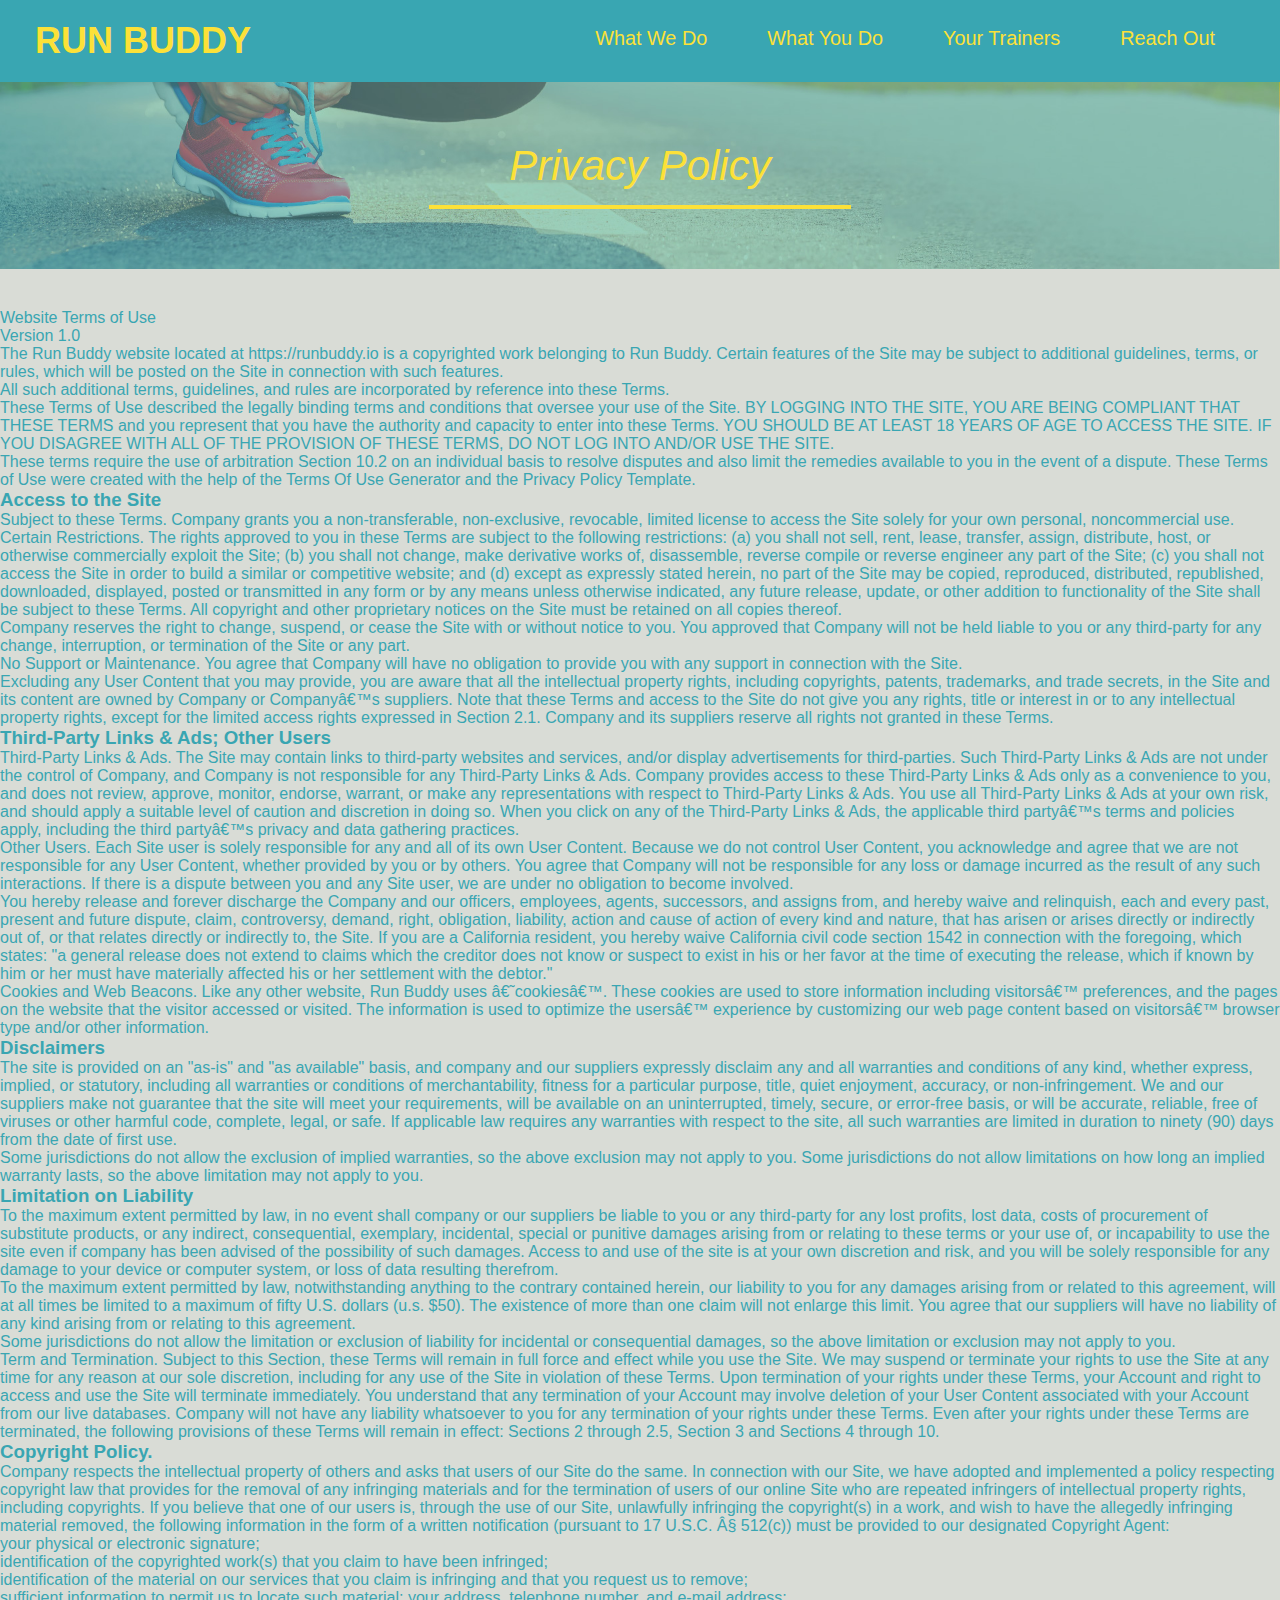
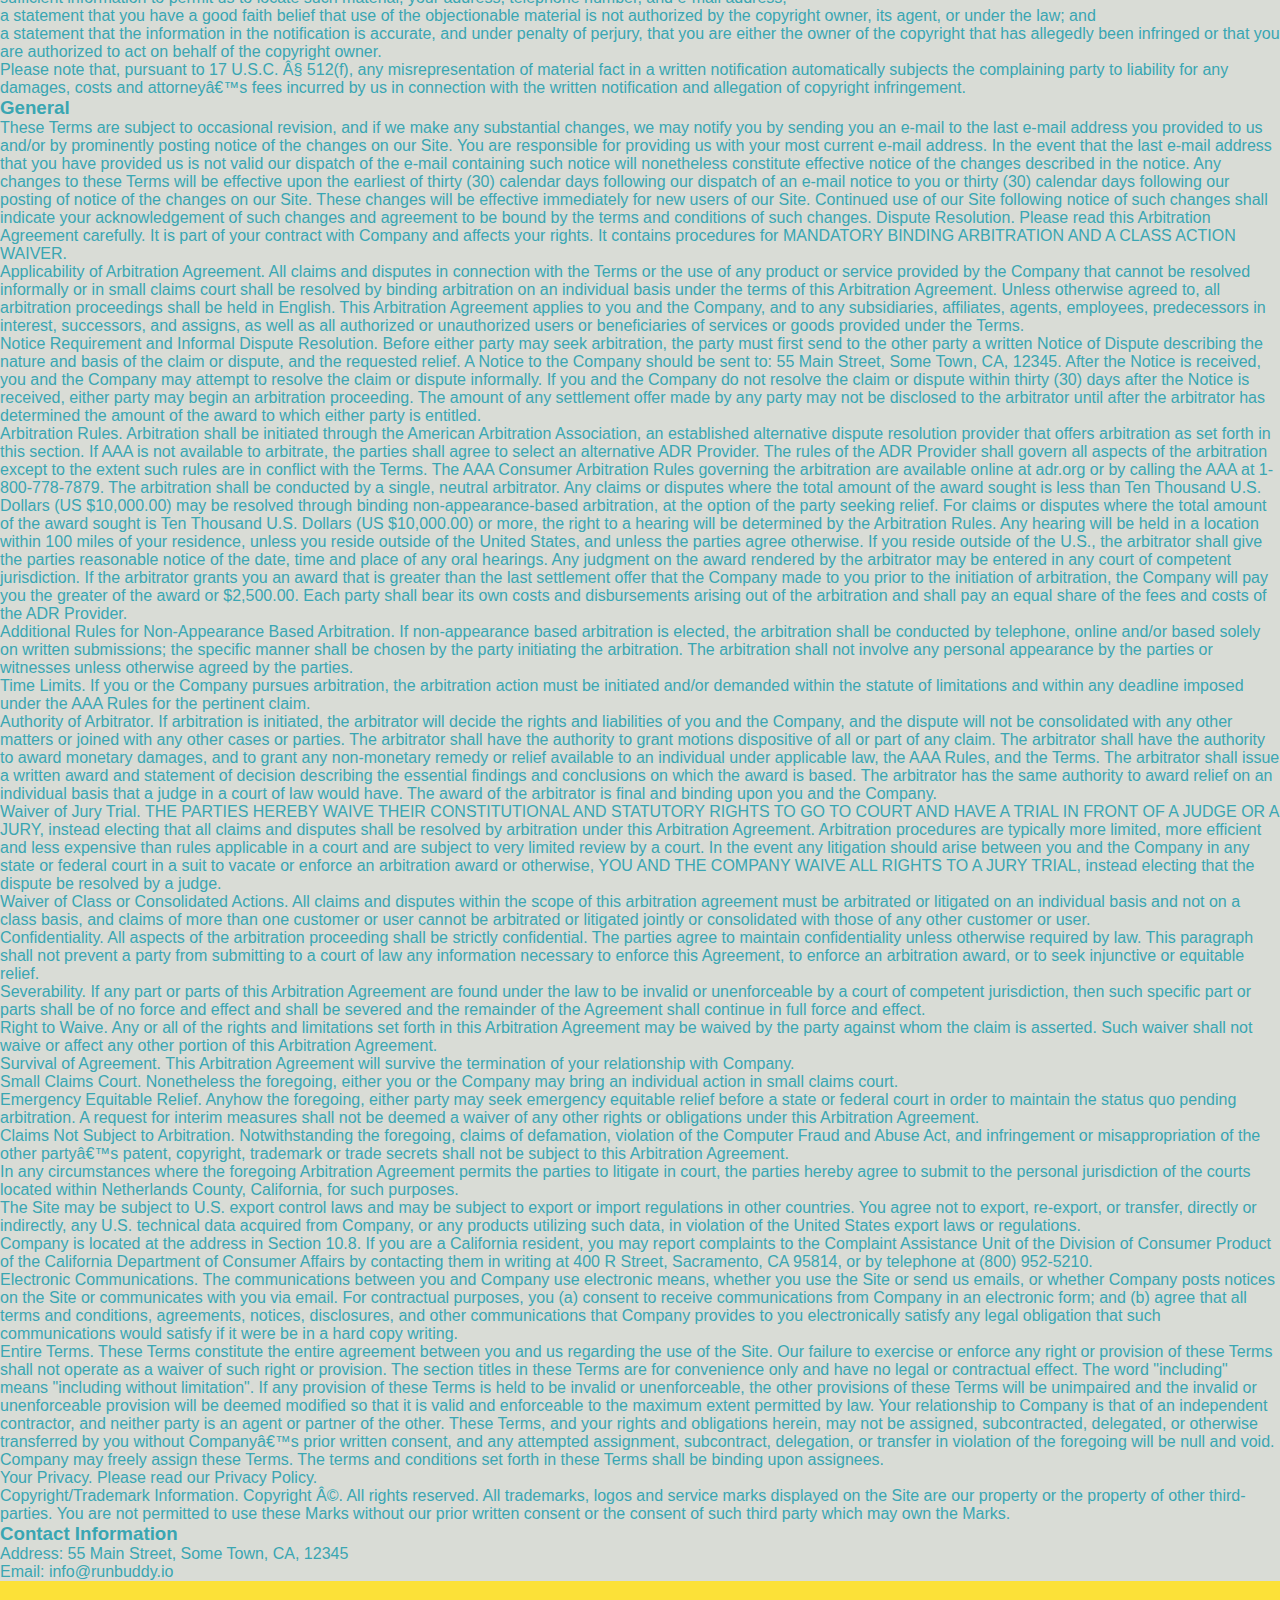
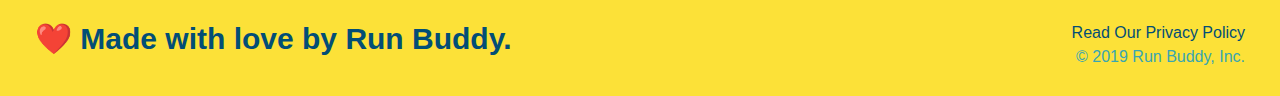
==== private-policy.html @ 28ab87fa "readme.md" ====
<!DOCTYPE html>
<html lang="en">
  <head>
    <meta charset="UTF-8" />
    <link rel="stylesheet" href="./assets/css/style.css" />
    <title>Privacy Policy - Run Buddy</title>
  </head>
  <body>
    <header>
        <h1>
            
          <a href="/">
            RUN BUDDY
          </a>
        </h1>
        <nav>
          <!-- Unordered list element -->
          <ul>
            <!-- List item element-->
            <li>
              <!-- Anchor element -->
              <a href="./index.html#what-we-do">What We Do</a>
            </li>
            <li>
              <a href="./index.html#what-you-do">What You Do</a>
            </li>
            <li>
              <a href="./index.html#your-trainers">Your Trainers</a>
            </li>
            <li>
              <a href="./index.html#reach-out">Reach Out</a>
                </li>
          </ul>
        </nav>
      </header>   
      <section class="hero">
        <h2 class="page-title">
          Privacy Policy
        </h2>
      </section> 
      <article>
        <p>
            Website Terms of Use
          </p>
    
          <p>
            Version 1.0
          </p>
    
          <p>
            The Run Buddy website located at https://runbuddy.io is a copyrighted work belonging to Run Buddy. Certain
            features of the Site may be subject to additional guidelines, terms, or rules, which will be posted on the Site
            in connection with such features.
          </p>
    
          <p>
            All such additional terms, guidelines, and rules are incorporated by reference into these Terms.
          </p>
    
          <p>
            These Terms of Use described the legally binding terms and conditions that oversee your use of the Site. BY
            LOGGING INTO THE SITE, YOU ARE BEING COMPLIANT THAT THESE TERMS and you represent that you have the authority
            and capacity to enter into these Terms. YOU SHOULD BE AT LEAST 18 YEARS OF AGE TO ACCESS THE SITE. IF YOU
            DISAGREE WITH ALL OF THE PROVISION OF THESE TERMS, DO NOT LOG INTO AND/OR USE THE SITE.
          </p>
    
          <p>
            These terms require the use of arbitration Section 10.2 on an individual basis to resolve disputes and also
            limit the remedies available to you in the event of a dispute. These Terms of Use were created with the help of
            the Terms Of Use Generator and the Privacy Policy Template.
          </p>
    
          <h3>
            Access to the Site
          </h3>
    
          <p>
            Subject to these Terms. Company grants you a non-transferable, non-exclusive, revocable, limited license to
            access the Site solely for your own personal, noncommercial use.
          </p>
    
          <p>
            Certain Restrictions. The rights approved to you in these Terms are subject to the following restrictions: (a)
            you shall not sell, rent, lease, transfer, assign, distribute, host, or otherwise commercially exploit the Site;
            (b) you shall not change, make derivative works of, disassemble, reverse compile or reverse engineer any part of
            the Site; (c) you shall not access the Site in order to build a similar or competitive website; and (d) except
            as expressly stated herein, no part of the Site may be copied, reproduced, distributed, republished, downloaded,
            displayed, posted or transmitted in any form or by any means unless otherwise indicated, any future release,
            update, or other addition to functionality of the Site shall be subject to these Terms. All copyright and other
            proprietary notices on the Site must be retained on all copies thereof.
          </p>
    
          <p>
            Company reserves the right to change, suspend, or cease the Site with or without notice to you. You approved
            that Company will not be held liable to you or any third-party for any change, interruption, or termination of
            the Site or any part.
          </p>
    
          <p>
            No Support or Maintenance. You agree that Company will have no obligation to provide you with any support in
            connection with the Site.
          </p>
    
          <p>
            Excluding any User Content that you may provide, you are aware that all the intellectual property rights,
            including copyrights, patents, trademarks, and trade secrets, in the Site and its content are owned by Company
            or Companyâ€™s suppliers. Note that these Terms and access to the Site do not give you any rights, title or
            interest in or to any intellectual property rights, except for the limited access rights expressed in Section
            2.1. Company and its suppliers reserve all rights not granted in these Terms.
          </p>
    
          <h3>
            Third-Party Links & Ads; Other Users
          </h3>
    
          <p>
            Third-Party Links & Ads. The Site may contain links to third-party websites and services, and/or display
            advertisements for third-parties. Such Third-Party Links & Ads are not under the control of Company, and Company
            is not responsible for any Third-Party Links & Ads. Company provides access to these Third-Party Links & Ads
            only as a convenience to you, and does not review, approve, monitor, endorse, warrant, or make any
            representations with respect to Third-Party Links & Ads. You use all Third-Party Links & Ads at your own risk,
            and should apply a suitable level of caution and discretion in doing so. When you click on any of the
            Third-Party Links & Ads, the applicable third partyâ€™s terms and policies apply, including the third partyâ€™s
            privacy and data gathering practices.
          </p>
    
          <p>
            Other Users. Each Site user is solely responsible for any and all of its own User Content. Because we do not
            control User Content, you acknowledge and agree that we are not responsible for any User Content, whether
            provided by you or by others. You agree that Company will not be responsible for any loss or damage incurred as
            the result of any such interactions. If there is a dispute between you and any Site user, we are under no
            obligation to become involved.
          </p>
    
          <p>
            You hereby release and forever discharge the Company and our officers, employees, agents, successors, and
            assigns from, and hereby waive and relinquish, each and every past, present and future dispute, claim,
            controversy, demand, right, obligation, liability, action and cause of action of every kind and nature, that has
            arisen or arises directly or indirectly out of, or that relates directly or indirectly to, the Site. If you are
            a California resident, you hereby waive California civil code section 1542 in connection with the foregoing,
            which states: "a general release does not extend to claims which the creditor does not know or suspect to exist
            in his or her favor at the time of executing the release, which if known by him or her must have materially
            affected his or her settlement with the debtor."
          </p>
    
          <p>
            Cookies and Web Beacons. Like any other website, Run Buddy uses â€˜cookiesâ€™. These cookies are used to store
            information including visitorsâ€™ preferences, and the pages on the website that the visitor accessed or visited.
            The information is used to optimize the usersâ€™ experience by customizing our web page content based on visitorsâ€™
            browser type and/or other information.
          </p>
    
          <h3>
            Disclaimers
          </h3>
    
          <p>
            The site is provided on an "as-is" and "as available" basis, and company and our suppliers expressly disclaim
            any and all warranties and conditions of any kind, whether express, implied, or statutory, including all
            warranties or conditions of merchantability, fitness for a particular purpose, title, quiet enjoyment, accuracy,
            or non-infringement. We and our suppliers make not guarantee that the site will meet your requirements, will be
            available on an uninterrupted, timely, secure, or error-free basis, or will be accurate, reliable, free of
            viruses or other harmful code, complete, legal, or safe. If applicable law requires any warranties with respect
            to the site, all such warranties are limited in duration to ninety (90) days from the date of first use.
          </p>
    
          <p>
            Some jurisdictions do not allow the exclusion of implied warranties, so the above exclusion may not apply to
            you. Some jurisdictions do not allow limitations on how long an implied warranty lasts, so the above limitation
            may not apply to you.
          </p>
    
          <h3>
            Limitation on Liability
          </h3>
    
          <p>
            To the maximum extent permitted by law, in no event shall company or our suppliers be liable to you or any
            third-party for any lost profits, lost data, costs of procurement of substitute products, or any indirect,
            consequential, exemplary, incidental, special or punitive damages arising from or relating to these terms or
            your use of, or incapability to use the site even if company has been advised of the possibility of such
            damages. Access to and use of the site is at your own discretion and risk, and you will be solely responsible
            for any damage to your device or computer system, or loss of data resulting therefrom.
          </p>
    
          <p>
            To the maximum extent permitted by law, notwithstanding anything to the contrary contained herein, our liability
            to you for any damages arising from or related to this agreement, will at all times be limited to a maximum of
            fifty U.S. dollars (u.s. $50). The existence of more than one claim will not enlarge this limit. You agree that
            our suppliers will have no liability of any kind arising from or relating to this agreement.
          </p>
    
          <p>
            Some jurisdictions do not allow the limitation or exclusion of liability for incidental or consequential
            damages, so the above limitation or exclusion may not apply to you.
          </p>
    
          <p>
            Term and Termination. Subject to this Section, these Terms will remain in full force and effect while you use
            the Site. We may suspend or terminate your rights to use the Site at any time for any reason at our sole
            discretion, including for any use of the Site in violation of these Terms. Upon termination of your rights under
            these Terms, your Account and right to access and use the Site will terminate immediately. You understand that
            any termination of your Account may involve deletion of your User Content associated with your Account from our
            live databases. Company will not have any liability whatsoever to you for any termination of your rights under
            these Terms. Even after your rights under these Terms are terminated, the following provisions of these Terms
            will remain in effect: Sections 2 through 2.5, Section 3 and Sections 4 through 10.
          </p>
    
          <h3>
            Copyright Policy.
          </h3>
    
          <p>
            Company respects the intellectual property of others and asks that users of our Site do the same. In connection
            with our Site, we have adopted and implemented a policy respecting copyright law that provides for the removal
            of any infringing materials and for the termination of users of our online Site who are repeated infringers of
            intellectual property rights, including copyrights. If you believe that one of our users is, through the use of
            our Site, unlawfully infringing the copyright(s) in a work, and wish to have the allegedly infringing material
            removed, the following information in the form of a written notification (pursuant to 17 U.S.C. Â§ 512(c)) must
            be provided to our designated Copyright Agent:
          </p>
    
          <ul>
            <li>
              your physical or electronic signature;
            </li>
            <li>
              identification of the copyrighted work(s) that you claim to have been infringed;
            </li>
            <li>
              identification of the material on our services that you claim is infringing and that you request us to remove;
            </li>
            <li>
              sufficient information to permit us to locate such material; your address, telephone number, and e-mail
              address;
            </li>
            <li>
              a statement that you have a good faith belief that use of the objectionable material is not authorized by the
              copyright owner, its agent, or under the law; and
            </li>
            <li>
              a statement that the information in the notification is accurate, and under penalty of perjury, that you are
              either the owner of the copyright that has allegedly been infringed or that you are authorized to act on
              behalf of the copyright owner.
            </li>
          </ul>
    
          <p>
            Please note that, pursuant to 17 U.S.C. Â§ 512(f), any misrepresentation of material fact in a written
            notification automatically subjects the complaining party to liability for any damages, costs and attorneyâ€™s
            fees incurred by us in connection with the written notification and allegation of copyright infringement.
          </p>
    
          <h3>
            General
          </h3>
    
          <p>
            These Terms are subject to occasional revision, and if we make any substantial changes, we may notify you by
            sending you an e-mail to the last e-mail address you provided to us and/or by prominently posting notice of the
            changes on our Site. You are responsible for providing us with your most current e-mail address. In the event
            that the last e-mail address that you have provided us is not valid our dispatch of the e-mail containing such
            notice will nonetheless constitute effective notice of the changes described in the notice. Any changes to these
            Terms will be effective upon the earliest of thirty (30) calendar days following our dispatch of an e-mail
            notice to you or thirty (30) calendar days following our posting of notice of the changes on our Site. These
            changes will be effective immediately for new users of our Site. Continued use of our Site following notice of
            such changes shall indicate your acknowledgement of such changes and agreement to be bound by the terms and
            conditions of such changes. Dispute Resolution. Please read this Arbitration Agreement carefully. It is part of
            your contract with Company and affects your rights. It contains procedures for MANDATORY BINDING ARBITRATION AND
            A CLASS ACTION WAIVER.
          </p>
    
          <p>
            Applicability of Arbitration Agreement. All claims and disputes in connection with the Terms or the use of any
            product or service provided by the Company that cannot be resolved informally or in small claims court shall be
            resolved by binding arbitration on an individual basis under the terms of this Arbitration Agreement. Unless
            otherwise agreed to, all arbitration proceedings shall be held in English. This Arbitration Agreement applies to
            you and the Company, and to any subsidiaries, affiliates, agents, employees, predecessors in interest,
            successors, and assigns, as well as all authorized or unauthorized users or beneficiaries of services or goods
            provided under the Terms.
          </p>
    
          <p>
            Notice Requirement and Informal Dispute Resolution. Before either party may seek arbitration, the party must
            first send to the other party a written Notice of Dispute describing the nature and basis of the claim or
            dispute, and the requested relief. A Notice to the Company should be sent to: 55 Main Street, Some Town, CA,
            12345. After the Notice is received, you and the Company may attempt to resolve the claim or dispute informally.
            If you and the Company do not resolve the claim or dispute within thirty (30) days after the Notice is received,
            either party may begin an arbitration proceeding. The amount of any settlement offer made by any party may not
            be disclosed to the arbitrator until after the arbitrator has determined the amount of the award to which either
            party is entitled.
          </p>
    
          <p>
            Arbitration Rules. Arbitration shall be initiated through the American Arbitration Association, an established
            alternative dispute resolution provider that offers arbitration as set forth in this section. If AAA is not
            available to arbitrate, the parties shall agree to select an alternative ADR Provider. The rules of the ADR
            Provider shall govern all aspects of the arbitration except to the extent such rules are in conflict with the
            Terms. The AAA Consumer Arbitration Rules governing the arbitration are available online at adr.org or by
            calling the AAA at 1-800-778-7879. The arbitration shall be conducted by a single, neutral arbitrator. Any
            claims or disputes where the total amount of the award sought is less than Ten Thousand U.S. Dollars (US
            $10,000.00) may be resolved through binding non-appearance-based arbitration, at the option of the party seeking
            relief. For claims or disputes where the total amount of the award sought is Ten Thousand U.S. Dollars (US
            $10,000.00) or more, the right to a hearing will be determined by the Arbitration Rules. Any hearing will be
            held in a location within 100 miles of your residence, unless you reside outside of the United States, and
            unless the parties agree otherwise. If you reside outside of the U.S., the arbitrator shall give the parties
            reasonable notice of the date, time and place of any oral hearings. Any judgment on the award rendered by the
            arbitrator may be entered in any court of competent jurisdiction. If the arbitrator grants you an award that is
            greater than the last settlement offer that the Company made to you prior to the initiation of arbitration, the
            Company will pay you the greater of the award or $2,500.00. Each party shall bear its own costs and
            disbursements arising out of the arbitration and shall pay an equal share of the fees and costs of the ADR
            Provider.
          </p>
    
          <p>
            Additional Rules for Non-Appearance Based Arbitration. If non-appearance based arbitration is elected, the
            arbitration shall be conducted by telephone, online and/or based solely on written submissions; the specific
            manner shall be chosen by the party initiating the arbitration. The arbitration shall not involve any personal
            appearance by the parties or witnesses unless otherwise agreed by the parties.
          </p>
    
          <p>
            Time Limits. If you or the Company pursues arbitration, the arbitration action must be initiated and/or demanded
            within the statute of limitations and within any deadline imposed under the AAA Rules for the pertinent claim.
          </p>
    
          <p>
            Authority of Arbitrator. If arbitration is initiated, the arbitrator will decide the rights and liabilities of
            you and the Company, and the dispute will not be consolidated with any other matters or joined with any other
            cases or parties. The arbitrator shall have the authority to grant motions dispositive of all or part of any
            claim. The arbitrator shall have the authority to award monetary damages, and to grant any non-monetary remedy
            or relief available to an individual under applicable law, the AAA Rules, and the Terms. The arbitrator shall
            issue a written award and statement of decision describing the essential findings and conclusions on which the
            award is based. The arbitrator has the same authority to award relief on an individual basis that a judge in a
            court of law would have. The award of the arbitrator is final and binding upon you and the Company.
          </p>
    
          <p>
            Waiver of Jury Trial. THE PARTIES HEREBY WAIVE THEIR CONSTITUTIONAL AND STATUTORY RIGHTS TO GO TO COURT AND HAVE
            A TRIAL IN FRONT OF A JUDGE OR A JURY, instead electing that all claims and disputes shall be resolved by
            arbitration under this Arbitration Agreement. Arbitration procedures are typically more limited, more efficient
            and less expensive than rules applicable in a court and are subject to very limited review by a court. In the
            event any litigation should arise between you and the Company in any state or federal court in a suit to vacate
            or enforce an arbitration award or otherwise, YOU AND THE COMPANY WAIVE ALL RIGHTS TO A JURY TRIAL, instead
            electing that the dispute be resolved by a judge.
          </p>
    
          <p>
            Waiver of Class or Consolidated Actions. All claims and disputes within the scope of this arbitration agreement
            must be arbitrated or litigated on an individual basis and not on a class basis, and claims of more than one
            customer or user cannot be arbitrated or litigated jointly or consolidated with those of any other customer or
            user.
          </p>
    
          <p>
            Confidentiality. All aspects of the arbitration proceeding shall be strictly confidential. The parties agree to
            maintain confidentiality unless otherwise required by law. This paragraph shall not prevent a party from
            submitting to a court of law any information necessary to enforce this Agreement, to enforce an arbitration
            award, or to seek injunctive or equitable relief.
          </p>
    
          <p>
            Severability. If any part or parts of this Arbitration Agreement are found under the law to be invalid or
            unenforceable by a court of competent jurisdiction, then such specific part or parts shall be of no force and
            effect and shall be severed and the remainder of the Agreement shall continue in full force and effect.
          </p>
    
          <p>
            Right to Waive. Any or all of the rights and limitations set forth in this Arbitration Agreement may be waived
            by the party against whom the claim is asserted. Such waiver shall not waive or affect any other portion of this
            Arbitration Agreement.
          </p>
    
          <p>
            Survival of Agreement. This Arbitration Agreement will survive the termination of your relationship with
            Company.
          </p>
    
          <p>
            Small Claims Court. Nonetheless the foregoing, either you or the Company may bring an individual action in small
            claims court.
          </p>
    
          <p>
            Emergency Equitable Relief. Anyhow the foregoing, either party may seek emergency equitable relief before a
            state or federal court in order to maintain the status quo pending arbitration. A request for interim measures
            shall not be deemed a waiver of any other rights or obligations under this Arbitration Agreement.
          </p>
    
          <p>
            Claims Not Subject to Arbitration. Notwithstanding the foregoing, claims of defamation, violation of the
            Computer Fraud and Abuse Act, and infringement or misappropriation of the other partyâ€™s patent, copyright,
            trademark or trade secrets shall not be subject to this Arbitration Agreement.
          </p>
    
          <p>
            In any circumstances where the foregoing Arbitration Agreement permits the parties to litigate in court, the
            parties hereby agree to submit to the personal jurisdiction of the courts located within Netherlands County,
            California, for such purposes.
          </p>
    
          <p>
            The Site may be subject to U.S. export control laws and may be subject to export or import regulations in other
            countries. You agree not to export, re-export, or transfer, directly or indirectly, any U.S. technical data
            acquired from Company, or any products utilizing such data, in violation of the United States export laws or
            regulations.
          </p>
    
          <p>
            Company is located at the address in Section 10.8. If you are a California resident, you may report complaints
            to the Complaint Assistance Unit of the Division of Consumer Product of the California Department of Consumer
            Affairs by contacting them in writing at 400 R Street, Sacramento, CA 95814, or by telephone at (800) 952-5210.
          </p>
    
          <p>
            Electronic Communications. The communications between you and Company use electronic means, whether you use the
            Site or send us emails, or whether Company posts notices on the Site or communicates with you via email. For
            contractual purposes, you (a) consent to receive communications from Company in an electronic form; and (b)
            agree that all terms and conditions, agreements, notices, disclosures, and other communications that Company
            provides to you electronically satisfy any legal obligation that such communications would satisfy if it were be
            in a hard copy writing.
          </p>
    
          <p>
            Entire Terms. These Terms constitute the entire agreement between you and us regarding the use of the Site. Our
            failure to exercise or enforce any right or provision of these Terms shall not operate as a waiver of such right
            or provision. The section titles in these Terms are for convenience only and have no legal or contractual
            effect. The word "including" means "including without limitation". If any provision of these Terms is held to be
            invalid or unenforceable, the other provisions of these Terms will be unimpaired and the invalid or
            unenforceable provision will be deemed modified so that it is valid and enforceable to the maximum extent
            permitted by law. Your relationship to Company is that of an independent contractor, and neither party is an
            agent or partner of the other. These Terms, and your rights and obligations herein, may not be assigned,
            subcontracted, delegated, or otherwise transferred by you without Companyâ€™s prior written consent, and any
            attempted assignment, subcontract, delegation, or transfer in violation of the foregoing will be null and void.
            Company may freely assign these Terms. The terms and conditions set forth in these Terms shall be binding upon
            assignees.
          </p>
    
          <p>
            Your Privacy. Please read our Privacy Policy.
          </p>
    
          <p>
            Copyright/Trademark Information. Copyright Â©. All rights reserved. All trademarks, logos and service marks
            displayed on the Site are our property or the property of other third-parties. You are not permitted to use
            these Marks without our prior written consent or the consent of such third party which may own the Marks.
          </p>
    
          <h3>
            Contact Information
          </h3>
    
          <p>
            Address: 55 Main Street, Some Town, CA, 12345
          </p>
    
          <p>
            Email: info@runbuddy.io
          </p>
      </article>
        
        <!-- footer -->
    <footer>
    <h2>❤️ Made with love by Run Buddy.</h2>
    <div>
      <a href="./privacy-policy.html">Read Our Privacy Policy</a><br />
      &copy; 2019 Run Buddy, Inc.
    </div>
  </footer>
 
  </body>
</html>
---- assets/css/style.css ----
* {
  margin: 0;
  padding: 0;
  box-sizing: border-box;
}

body {
  /* more on this crazy alphanumerical value in a minute! */
  color: #39a6b2;
  font-family: Helvetica, Arial, sans-serif;
}

/* apply styles to <header> */
header {
  display: flex;
  padding: 20px 35px;
  background-color: #39a6b2;
  justify-content: space-between;
  flex-wrap: wrap;
}

header h1 {
  font-weight: bold;
  font-size: 36px;
  color: #fce138;
  margin: 0;
}
header a {
  text-decoration: none;
  color: #fce138;
}

header nav {
  margin: 7px 0;
}
header nav ul {
  display: flex;
  flex-wrap: wrap;
  justify-content: space-between;
  align-items: center;
  list-style: none;
}

header nav ul li a {
  margin: 0 30px;
  font-weight: lighter;
  font-size: 1.55vw;
}

footer {
  background: #fce138;
  width: 100%;
  padding: 40px 35px;
}

footer h2 {
  display: inline;
  color: #024e76;
  font-size: 30px;
  margin: 0;
}

footer div {
  float: right;
  line-height: 1.5;
  text-align: right;
}

footer a {
  color: #024e76;
}

section {
  padding: 60px;
}

/* Hero Style Start */
.hero {
  background-image: url('../images/hero-bg.jpeg');
  height: 600px;
  background-size: cover;
  background-position: center;
  position: relative;
}
/* Hero Style End */

.hero-form {
  border: 3px solid #024e76;
  background-color: #fce138;
  padding: 20px;
  width: 500px;
  color: #024e76;
  position: absolute;
  bottom: 120px;
  right: 140px;
}

.hero-form h3 {
  font-size: 24px;
  margin: 0;
}
.hero-form p {
  margin: 5px 0 15px 0;
}

.form-input {
  border: 1px solid #024e76;
  display: block;
  padding: 7px 15px;
  font-size: 16px;
  color: #024e76;
  width: 100%;
  margin-bottom: 15px;
}

.hero-form label {
  margin: 0 5px;
}

.hero-form button {
  color: #fce138;
  background-color: #024e76;
  border: none;
  padding: 10px 20px;
  font-size: 16px;
}
* {
    box-sizing: border-box;
    padding: 0;
    margin: 0;
}

body {
    background-color: #d9dcd6;
}

.header {
    padding: 20px;
    font-family: 'Trebuchet MS', 'Lucida Sans Unicode', 'Lucida Grande', 'Lucida Sans', Arial, sans-serif;
    background-color: #2a607c;
    color: #ffffff;
}

.header h1 {
    display: inline-block;
    font-size: 48px;
}

.header h1 .seo {
    color: #d9dcd6;
}

.header div {
    padding-top: 15px;
    margin-right: 20px;
    float: right;
    font-family: 'Gill Sans', 'Gill Sans MT', Calibri, 'Trebuchet MS', sans-serif;
    font-size: 20px;
}

.header div ul {
    list-style-type: none;
}

.header div ul li {
    display: inline-block;
    margin-left: 25px;
}

a {
    color: #ffffff;
    text-decoration: none;
}

p {
    font-size: 16px;
}

.hero {
    height: 800px;
    width: 100%;
    margin-bottom: 25px;
    background-image: url("../images/hero-bg.jpeg");
    background-size: cover;
    background-position: center;
}

.float-left {
    float: left;
    margin-right: 25px;
}

.float-right {
    float: right;
    margin-left: 25px;
}

.content {
    width: 75%;
    display: inline-block;
    margin-left: 20px;
}

.benefits {
    margin-right: 20px;
    padding: 20px;
    clear: both;
    float: right;
    width: 20%;
    height: 100%;
    font-family: 'Gill Sans', 'Gill Sans MT', Calibri, 'Trebuchet MS', sans-serif;
    background-color: #2589bd;
}

.benefit-lead {
    margin-bottom: 32px;
    color: #ffffff;
}

.benefit-brand {
    margin-bottom: 32px;
    color: #ffffff;
}

.benefit-cost {
    margin-bottom: 32px;
    color: #ffffff;
}

.benefit-lead h3 {
    margin-bottom: 10px;
    text-align: center;
}

.benefit-brand h3 {
    margin-bottom: 10px;
    text-align: center;
}

.benefit-cost h3 {
    margin-bottom: 10px;
    text-align: center;
}

.benefit-lead img {
    display: block;
    margin: 10px auto;
    max-width: 150px;
}

.benefit-brand img {
    display: block;
    margin: 10px auto;
    max-width: 150px;
}

.benefit-cost img {
    display: block;
    margin: 10px auto;
    max-width: 150px;
}

.search-engine-optimization {
    margin-bottom: 20px;
    padding: 50px;
    height: 300px;
    font-family: 'Gill Sans', 'Gill Sans MT', Calibri, 'Trebuchet MS', sans-serif;
    background-color: #0072bb;
    color: #ffffff;
}

.online-reputation-management {
    margin-bottom: 20px;
    padding: 50px;
    height: 300px;
    font-family: 'Gill Sans', 'Gill Sans MT', Calibri, 'Trebuchet MS', sans-serif;
    background-color: #0072bb;
    color: #ffffff;
}

.social-media-marketing {
    margin-bottom: 20px;
    padding: 50px;
    height: 300px;
    font-family: 'Gill Sans', 'Gill Sans MT', Calibri, 'Trebuchet MS', sans-serif;
    background-color: #0072bb;
    color: #ffffff;
}

.search-engine-optimization img {
    max-height: 200px;
}

.online-reputation-management img {
    max-height: 200px;
}

.social-media-marketing img {
    max-height: 200px;
}

.search-engine-optimization h2 {
    margin-bottom: 20px;
    font-size: 36px;
}

.online-reputation-management h2 {
    margin-bottom: 20px;
    font-size: 36px;
}

.social-media-marketing h2 {
    margin-bottom: 20px;
    font-size: 36px;
}

.footer {
    padding: 30px;
    clear: both;
    font-family: 'Trebuchet MS', 'Lucida Sans Unicode', 'Lucida Grande', 'Lucida Sans', Arial, sans-serif;
    text-align: center;
}

.footer h2 {
    font-size: 20px;
}

.intro {
  text-align: center;
}

.intro p {
  line-height: 1.7;
  color: #39a6b2;
  width: 80%;
  font-size: 20px;
  margin: 0 auto;
}

.steps {
  text-align: center;
  background: #fce138;
}

.steps div {
  margin-bottom: 80px;
}

.steps img {
  width: 15%;
  margin: 10px 0;
}

.steps h3 {
  color: #024e76;
  font-size: 46px;
  margin-top: 10px;
}

.steps p {
  color: #39a6b2;
  font-size: 23px;
}

.steps span {
  font-size: 38px;
}

.section-title {
  font-size: 55px;
  display: inline-block;
  padding: 0 100px 20px 100px;
  border-bottom: 3px solid;
  margin-bottom: 35px;
  color: #024e76;
}

.primary-border {
  border-color: #fce138;
}

.secondary-border {
  border-color: #39a6b2;
}

.trainers {
  text-align: center;
}

.trainer {
  width: 900px;
  margin: 0 auto 30px auto;
  background: #024e76;
  color: #fce138;
  overflow: auto;
}

.trainer img {
  width: 35%;
  float: left;
}

.trainer-bio {
  padding: 35px;
  float: left;
  width: 65%;
}

.trainer-bio h3 {
  font-size: 32px;
  margin-bottom: 8px;
}

.trainer-bio h4 {
  font-weight: lighter;
  font-size: 26px;
  margin-bottom: 25px;
}

.trainer-bio p {
  font-size: 17px;
  line-height: 1.3;
}

.text-left {
  text-align: left;
}

.text-right {
  text-align: right;
}

/* REACH OUT STYLES START */

.contact {
  text-align: center;
  background: #024e76;
}

.contact h2 {
  color: #fce138;
}

.contact-info iframe {
  width: 400px;
  height: 400px;
}

.contact-info div {
  width: 410px;
  display: inline-block;
  vertical-align: top;
  text-align: left;
  margin: 30px 0 0 60px;
  color: white;
}

.contact-info h3 {
  color: #fce138;
  font-size: 32px;
}

.contact-info p,
.contact-info address {
  margin: 20px 0;
  line-height: 1.5;
  font-size: 20px;
  font-style: normal;
}

.contact-info a {
  color: #fce138;
}

/* REACH OUT STYLES END */

.hero {
  background-position: bottom;
  height: auto;
  text-align: center;
  margin-bottom: 40px;
}

.page-title {
  color: #fce138;
  display: inline-block;
  border-bottom: 4px solid #fce138;
  padding: 0 80px 15px 80px;
  font-weight: normal;
  font-size: 42px;
  font-style: italic;
}

.secondary-content {
  width: 80%;
  margin: 0 auto;
  color: #024e76;
}

.secondary-content h3 {
  font-size: 25px;
  margin: 20px 0;
}

.secondary-content p {
  font-size: 16px;
  line-height: 1.5;
  margin: 20px 0;
}

.secondary-content ul {
  margin: 15px 20px;
}

.secondary-content li {
  color: #39a6b2;
  margin: 10px 0;
}
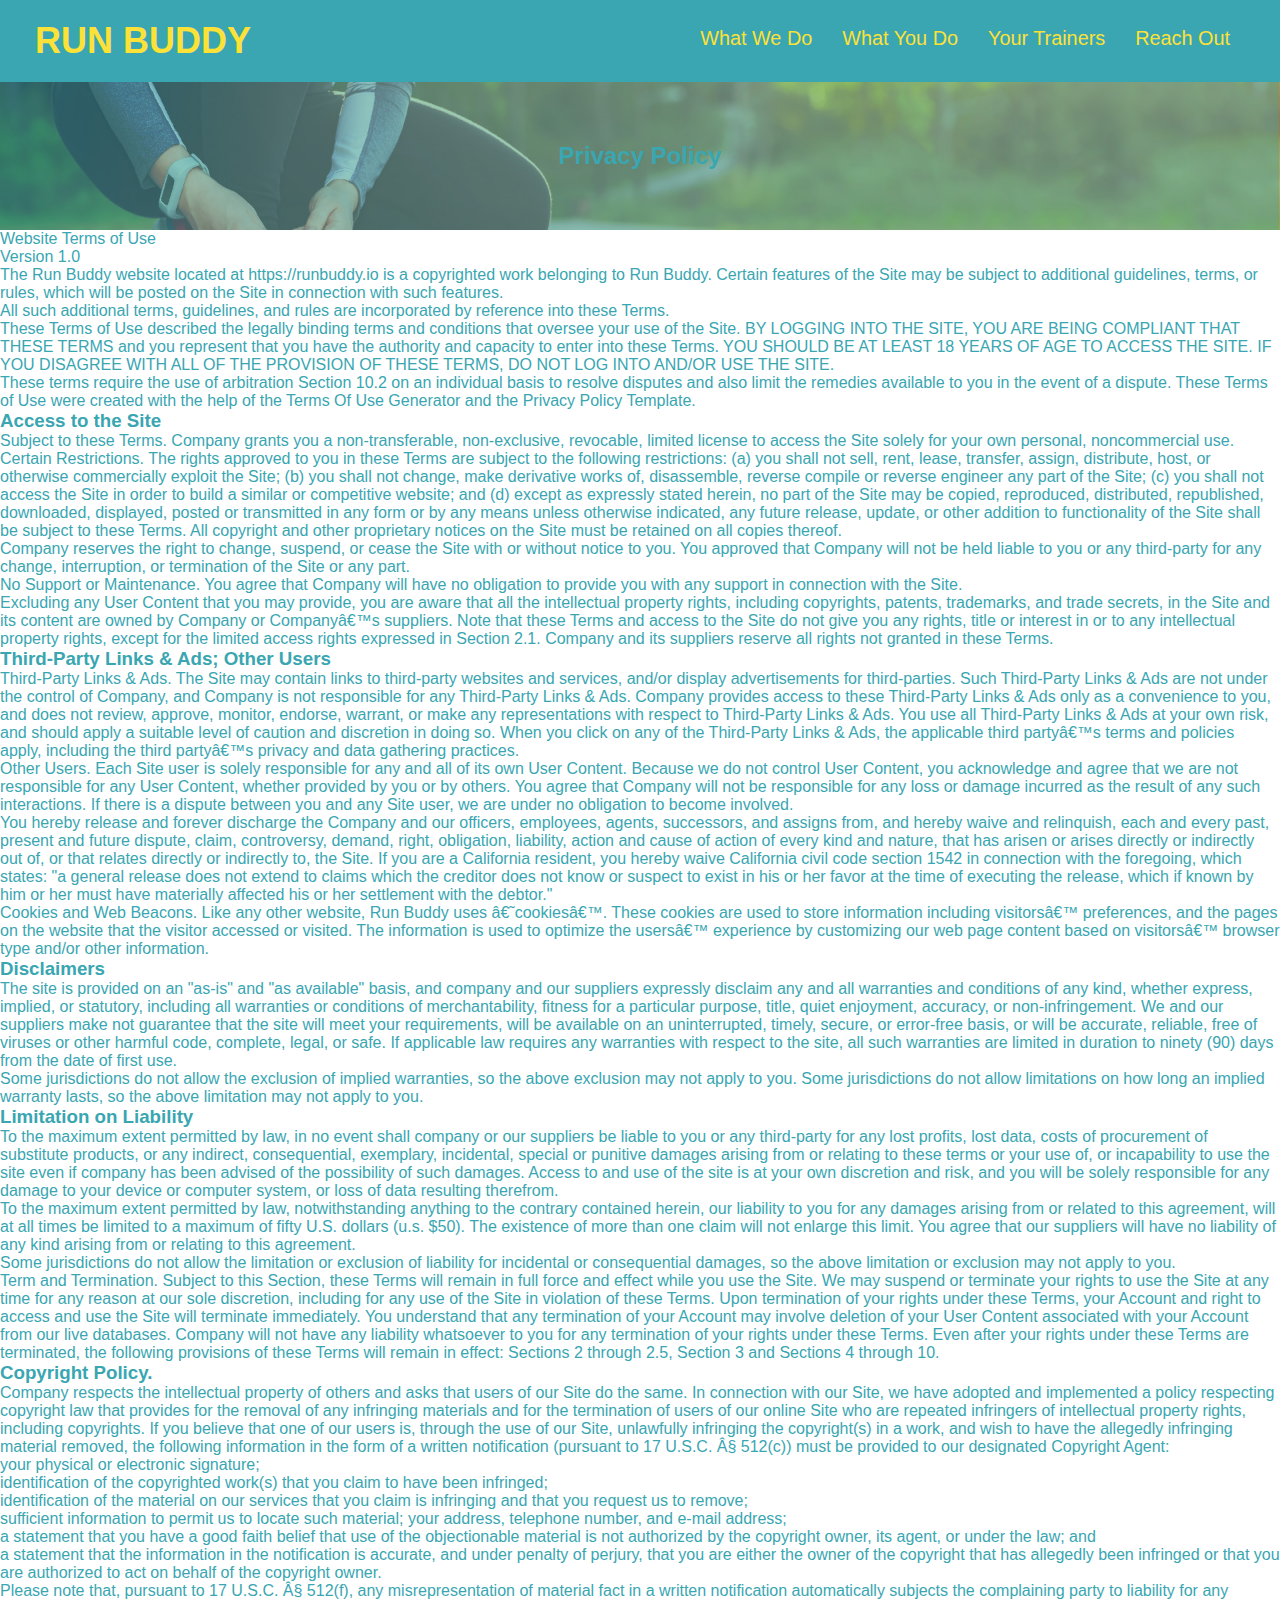
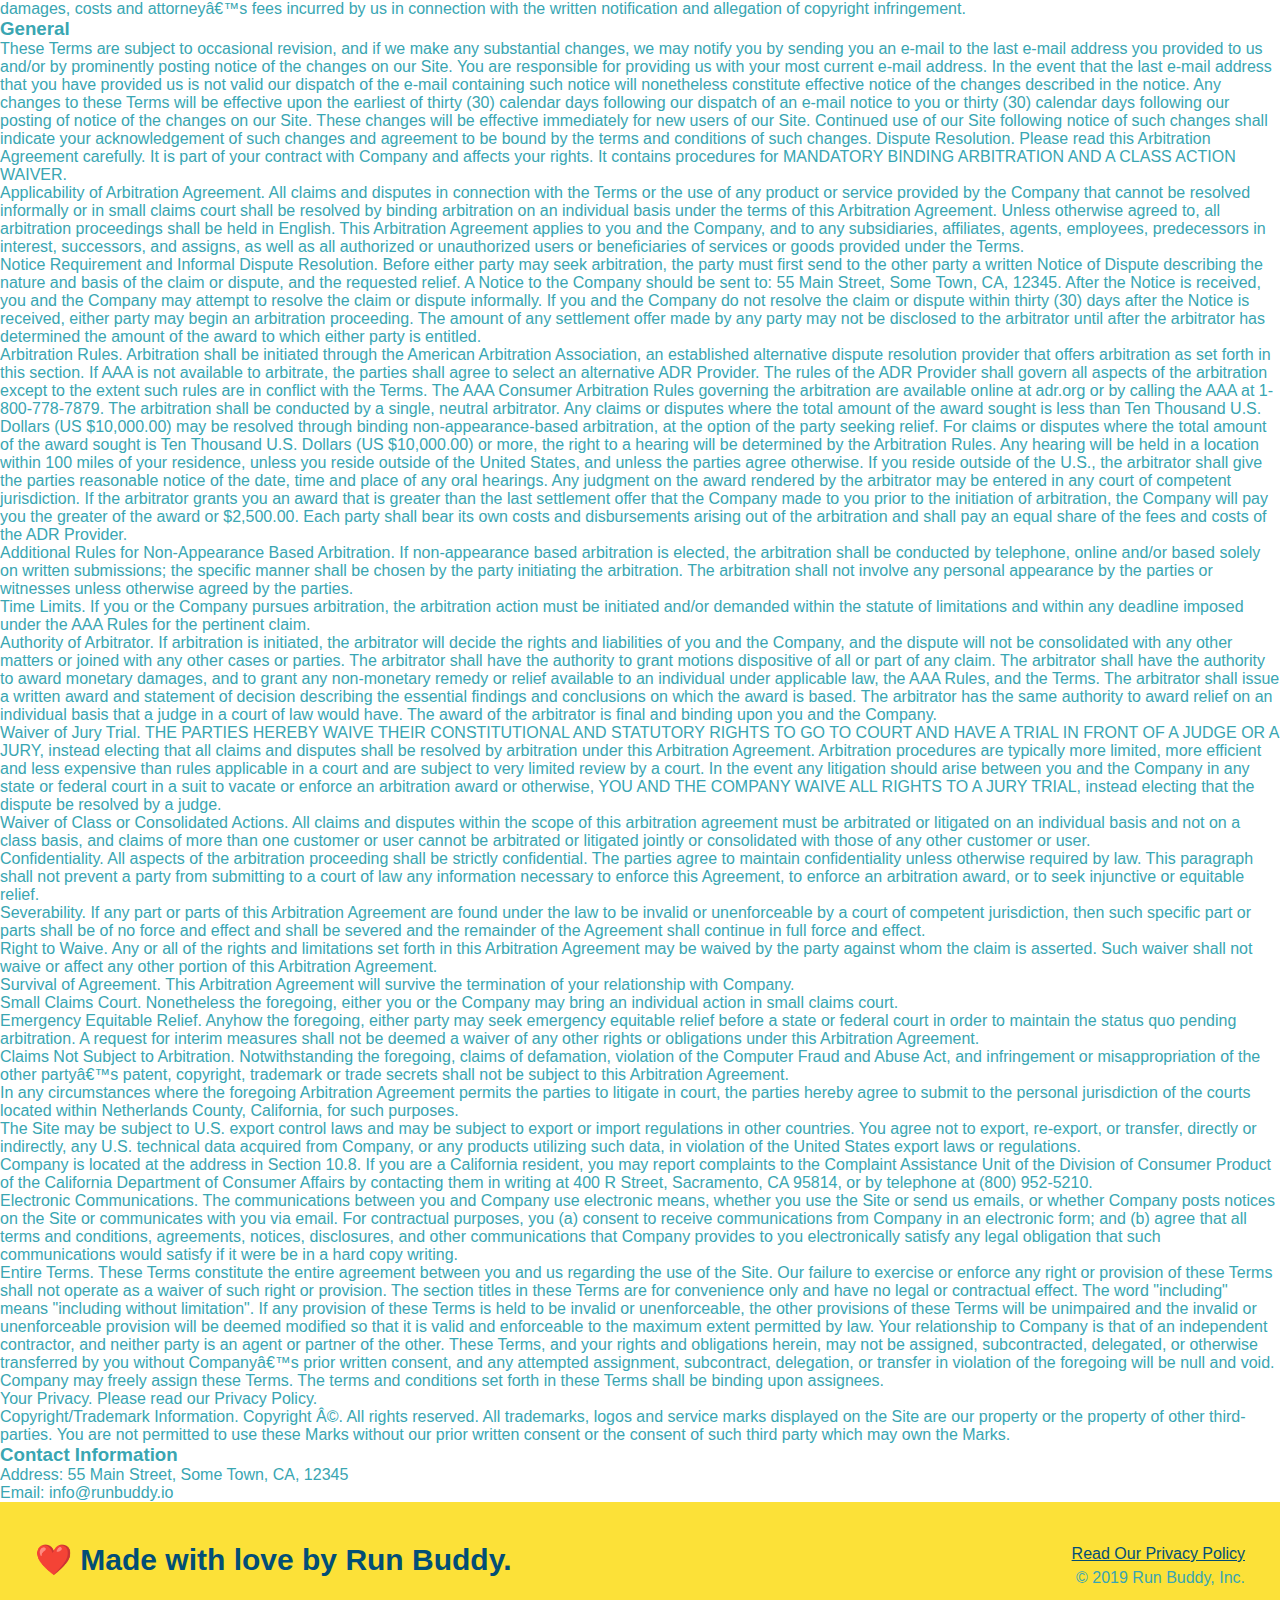
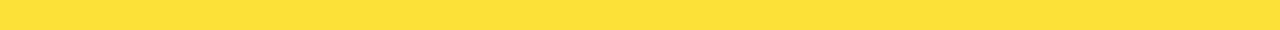
==== commit 6707331f: "added media" ====
--- a/private-policy.html
+++ b/private-policy.html
@@ -1,6 +1,7 @@
 <!DOCTYPE html>
 <html lang="en">
   <head>
+    <meta name="viewport" content="width=device-width, initial-scale=1.0" />
     <meta charset="UTF-8" />
     <link rel="stylesheet" href="./assets/css/style.css" />
     <title>Privacy Policy - Run Buddy</title>
--- a/assets/css/style.css
+++ b/assets/css/style.css
@@ -1,30 +1,32 @@
 * {
+  box-sizing: border-box;
   margin: 0;
   padding: 0;
-  box-sizing: border-box;
 }
 
 body {
-  /* more on this crazy alphanumerical value in a minute! */
   color: #39a6b2;
   font-family: Helvetica, Arial, sans-serif;
 }
 
-/* apply styles to <header> */
+
+/* HEADER / NAV BAR STYLES START */
+
 header {
-  display: flex;
   padding: 20px 35px;
   background-color: #39a6b2;
+  display: flex;
   justify-content: space-between;
   flex-wrap: wrap;
 }
 
 header h1 {
   font-weight: bold;
+  margin: 0;
   font-size: 36px;
   color: #fce138;
-  margin: 0;
-}
+}
+
 header a {
   text-decoration: none;
   color: #fce138;
@@ -33,6 +35,7 @@
 header nav {
   margin: 7px 0;
 }
+
 header nav ul {
   display: flex;
   flex-wrap: wrap;
@@ -42,26 +45,33 @@
 }
 
 header nav ul li a {
-  margin: 0 30px;
+  padding: 10px 15px;
   font-weight: lighter;
   font-size: 1.55vw;
 }
 
+
+/* HEADER / NAVBAR STYLES END */
+
+
+
+/* FOOTER STYLES START */
 footer {
   background: #fce138;
-  width: 100%;
   padding: 40px 35px;
+  display: flex;
+  justify-content: space-between;
+  flex-wrap: wrap;
+  width: 100%;
 }
 
 footer h2 {
-  display: inline;
   color: #024e76;
   font-size: 30px;
   margin: 0;
 }
 
 footer div {
-  float: right;
   line-height: 1.5;
   text-align: right;
 }
@@ -69,30 +79,46 @@
 footer a {
   color: #024e76;
 }
-
+/* END FOOTER STYLES */
+
+/* STYLE ALL SECTION TAGS */
 section {
   padding: 60px;
 }
 
-/* Hero Style Start */
+/* HERO STYLES START */
 .hero {
   background-image: url('../images/hero-bg.jpeg');
-  height: 600px;
   background-size: cover;
   background-position: center;
-  position: relative;
-}
-/* Hero Style End */
+  display: flex;
+  justify-content: center;
+  flex-wrap: wrap;
+  align-items: flex-start;
+}
+
+.hero-cta {
+  width: 35%;
+  text-align: right;
+  margin: 3.5%;
+  color: #fff;
+  font-size: 18px;
+  line-height: 1.2;
+}
+
+.hero-cta h2 {
+  font-style: italic;
+  font-size: 55px;
+  color: #fce138;
+}
 
 .hero-form {
   border: 3px solid #024e76;
   background-color: #fce138;
   padding: 20px;
-  width: 500px;
-  color: #024e76;
-  position: absolute;
-  bottom: 120px;
-  right: 140px;
+  color: #024e76;
+  width: 40%;
+  margin: 3.5%;
 }
 
 .hero-form h3 {
@@ -110,7 +136,7 @@
   font-size: 16px;
   color: #024e76;
   width: 100%;
-  margin-bottom: 15px;
+  margin-bottom: 15px; 
 }
 
 .hero-form label {
@@ -123,305 +149,207 @@
   border: none;
   padding: 10px 20px;
   font-size: 16px;
-}
-* {
-    box-sizing: border-box;
-    padding: 0;
-    margin: 0;
-}
-
-body {
-    background-color: #d9dcd6;
-}
-
-.header {
-    padding: 20px;
-    font-family: 'Trebuchet MS', 'Lucida Sans Unicode', 'Lucida Grande', 'Lucida Sans', Arial, sans-serif;
-    background-color: #2a607c;
-    color: #ffffff;
-}
-
-.header h1 {
-    display: inline-block;
-    font-size: 48px;
-}
-
-.header h1 .seo {
-    color: #d9dcd6;
-}
-
-.header div {
-    padding-top: 15px;
-    margin-right: 20px;
-    float: right;
-    font-family: 'Gill Sans', 'Gill Sans MT', Calibri, 'Trebuchet MS', sans-serif;
-    font-size: 20px;
-}
-
-.header div ul {
-    list-style-type: none;
-}
-
-.header div ul li {
-    display: inline-block;
-    margin-left: 25px;
-}
-
-a {
-    color: #ffffff;
-    text-decoration: none;
-}
-
-p {
-    font-size: 16px;
-}
-
-.hero {
-    height: 800px;
-    width: 100%;
-    margin-bottom: 25px;
-    background-image: url("../images/hero-bg.jpeg");
-    background-size: cover;
-    background-position: center;
-}
-
-.float-left {
-    float: left;
-    margin-right: 25px;
-}
-
-.float-right {
-    float: right;
-    margin-left: 25px;
-}
-
-.content {
-    width: 75%;
-    display: inline-block;
-    margin-left: 20px;
-}
-
-.benefits {
-    margin-right: 20px;
-    padding: 20px;
-    clear: both;
-    float: right;
-    width: 20%;
-    height: 100%;
-    font-family: 'Gill Sans', 'Gill Sans MT', Calibri, 'Trebuchet MS', sans-serif;
-    background-color: #2589bd;
-}
-
-.benefit-lead {
-    margin-bottom: 32px;
-    color: #ffffff;
-}
-
-.benefit-brand {
-    margin-bottom: 32px;
-    color: #ffffff;
-}
-
-.benefit-cost {
-    margin-bottom: 32px;
-    color: #ffffff;
-}
-
-.benefit-lead h3 {
-    margin-bottom: 10px;
-    text-align: center;
-}
-
-.benefit-brand h3 {
-    margin-bottom: 10px;
-    text-align: center;
-}
-
-.benefit-cost h3 {
-    margin-bottom: 10px;
-    text-align: center;
-}
-
-.benefit-lead img {
-    display: block;
-    margin: 10px auto;
-    max-width: 150px;
-}
-
-.benefit-brand img {
-    display: block;
-    margin: 10px auto;
-    max-width: 150px;
-}
-
-.benefit-cost img {
-    display: block;
-    margin: 10px auto;
-    max-width: 150px;
-}
-
-.search-engine-optimization {
-    margin-bottom: 20px;
-    padding: 50px;
-    height: 300px;
-    font-family: 'Gill Sans', 'Gill Sans MT', Calibri, 'Trebuchet MS', sans-serif;
-    background-color: #0072bb;
-    color: #ffffff;
-}
-
-.online-reputation-management {
-    margin-bottom: 20px;
-    padding: 50px;
-    height: 300px;
-    font-family: 'Gill Sans', 'Gill Sans MT', Calibri, 'Trebuchet MS', sans-serif;
-    background-color: #0072bb;
-    color: #ffffff;
-}
-
-.social-media-marketing {
-    margin-bottom: 20px;
-    padding: 50px;
-    height: 300px;
-    font-family: 'Gill Sans', 'Gill Sans MT', Calibri, 'Trebuchet MS', sans-serif;
-    background-color: #0072bb;
-    color: #ffffff;
-}
-
-.search-engine-optimization img {
-    max-height: 200px;
-}
-
-.online-reputation-management img {
-    max-height: 200px;
-}
-
-.social-media-marketing img {
-    max-height: 200px;
-}
-
-.search-engine-optimization h2 {
-    margin-bottom: 20px;
-    font-size: 36px;
-}
-
-.online-reputation-management h2 {
-    margin-bottom: 20px;
-    font-size: 36px;
-}
-
-.social-media-marketing h2 {
-    margin-bottom: 20px;
-    font-size: 36px;
-}
-
-.footer {
-    padding: 30px;
-    clear: both;
-    font-family: 'Trebuchet MS', 'Lucida Sans Unicode', 'Lucida Grande', 'Lucida Sans', Arial, sans-serif;
-    text-align: center;
-}
-
-.footer h2 {
-    font-size: 20px;
-}
-
-.intro {
+} 
+/* HERO STYLES END */
+
+
+/* SECTION TITLE STYLES START */
+.section-title {
+  font-size: 48px;
+  border-bottom: 3px solid;
+  color: #024e76;
+  padding-bottom: 20px;
   text-align: center;
-}
+  margin: 0 auto 35px auto;
+  width: 50%;
+}
+
+.primary-border {
+  border-color: #fce138;
+}
+
+.secondary-border {
+  border-color: #39a6b2;
+}
+/* SECTION TITLE STYLES END */
+
+/* WHAT WE DO STYLES */
 
 .intro p {
   line-height: 1.7;
   color: #39a6b2;
   width: 80%;
+  margin: 0 auto;
   font-size: 20px;
+  text-align: center;
+}
+/* WHAT YOU DO STYLES END */
+
+
+/* WHAT YOU DO STYLES START */
+.steps { 
+  background: #fce138;
+}
+
+.step {
+  margin: 50px auto;
+  padding-bottom: 50px;
+  width: 80%;
+  border-bottom: 1px solid #39a6b2;
+  display: flex;
+  flex-wrap: wrap;
+  align-items: center;
+  justify-content: space-between;
+}
+
+.step h3 {
+  color: #024e76;
+  font-size: 46px;
+  flex: 1 30%;
+}
+
+.step-info {
+  flex: 2 70%;
+  display: flex;
+  flex-wrap: wrap;
+  align-items: center;
+}
+
+.step-img {
+  flex: 1 12%;
+  margin-right: 20px;
+}
+
+.step-img img {
+  max-width: 100%;
+}
+
+.step-text {
+  flex: 12;
+}
+
+.step-text p {
+  color: #39a6b2;
+  font-size: 18px;
+}
+
+.step-text h4 {
+  font-size: 26px;
+  line-height: 1.5;
+  color: #024e76;
+}
+
+/* WHAT YOU DO STYLES END */
+
+/* MEET THE TRAINERS START */
+.trainers {
+  width: 100%;
   margin: 0 auto;
-}
-
-.steps {
-  text-align: center;
-  background: #fce138;
-}
-
-.steps div {
-  margin-bottom: 80px;
-}
-
-.steps img {
-  width: 15%;
-  margin: 10px 0;
-}
-
-.steps h3 {
-  color: #024e76;
-  font-size: 46px;
-  margin-top: 10px;
-}
-
-.steps p {
-  color: #39a6b2;
-  font-size: 23px;
-}
-
-.steps span {
-  font-size: 38px;
-}
-
-.section-title {
-  font-size: 55px;
-  display: inline-block;
-  padding: 0 100px 20px 100px;
-  border-bottom: 3px solid;
-  margin-bottom: 35px;
-  color: #024e76;
-}
-
-.primary-border {
-  border-color: #fce138;
-}
-
-.secondary-border {
-  border-color: #39a6b2;
-}
-
-.trainers {
-  text-align: center;
+  display: flex;
+  flex-wrap: wrap;
+  justify-content: space-around;
 }
 
 .trainer {
-  width: 900px;
-  margin: 0 auto 30px auto;
+  margin: 20px;
+  flex: 1;
   background: #024e76;
   color: #fce138;
-  overflow: auto;
 }
 
 .trainer img {
-  width: 35%;
-  float: left;
+  width: 100%;
 }
 
 .trainer-bio {
-  padding: 35px;
-  float: left;
-  width: 65%;
+  padding: 25px;
+  line-height: 1.3;
 }
 
 .trainer-bio h3 {
-  font-size: 32px;
-  margin-bottom: 8px;
+  font-size: 28px;
 }
 
 .trainer-bio h4 {
   font-weight: lighter;
-  font-size: 26px;
-  margin-bottom: 25px;
+  font-size: 22px;
+  margin-bottom: 15px;
 }
 
 .trainer-bio p {
   font-size: 17px;
-  line-height: 1.3;
-}
-
+}
+/* TRAINER STYLES END */
+
+/* REACH OUT STYLES START */
+.contact {
+  background: #024e76;
+}
+
+.contact h2 {
+  color: #fce138;
+}
+
+.contact-info {
+  display: flex;
+  justify-content: space-between;
+  flex-wrap: wrap;
+}
+
+.contact-info > * {
+  flex: 1;
+  margin: 15px;
+}
+
+.contact-info iframe {
+  height: 400px;
+}
+
+.contact-info div {
+  color: white;
+}
+
+.contact-info h3 {
+  color: #fce138;
+  font-size: 32px;
+}
+
+.contact-info p, .contact-info address {
+  margin: 20px 0;
+  line-height: 1.5;
+  font-size: 16px;
+  font-style: normal;
+}
+
+.contact-form input, .contact-form textarea {
+  border: 1px solid #024e76;
+  display: block;
+  padding: 7px 15px;
+  font-size: 16px;
+  color: #024e76;
+  width: 100%;
+  margin-bottom: 15px;
+  margin-top: 5px;
+}
+
+.contact-form button {
+  width: 100%;
+  border: none;
+  background: #fce138;
+  color: #024e76;
+  text-align: center;
+  padding: 15px 0;
+  font-size: 16px;
+}
+
+.contact-info a {
+  color: #fce138;
+}
+
+
+/* REACH OUT STYLES END */
+
+/* UTILITIES */
 .text-left {
   text-align: left;
 }
@@ -430,89 +358,9 @@
   text-align: right;
 }
 
-/* REACH OUT STYLES START */
-
-.contact {
-  text-align: center;
-  background: #024e76;
-}
-
-.contact h2 {
-  color: #fce138;
-}
-
-.contact-info iframe {
-  width: 400px;
-  height: 400px;
-}
-
-.contact-info div {
-  width: 410px;
-  display: inline-block;
-  vertical-align: top;
-  text-align: left;
-  margin: 30px 0 0 60px;
-  color: white;
-}
-
-.contact-info h3 {
-  color: #fce138;
-  font-size: 32px;
-}
-
-.contact-info p,
-.contact-info address {
-  margin: 20px 0;
-  line-height: 1.5;
-  font-size: 20px;
-  font-style: normal;
-}
-
-.contact-info a {
-  color: #fce138;
-}
-
-/* REACH OUT STYLES END */
-
-.hero {
-  background-position: bottom;
-  height: auto;
-  text-align: center;
-  margin-bottom: 40px;
-}
-
-.page-title {
-  color: #fce138;
-  display: inline-block;
-  border-bottom: 4px solid #fce138;
-  padding: 0 80px 15px 80px;
-  font-weight: normal;
-  font-size: 42px;
-  font-style: italic;
-}
-
-.secondary-content {
-  width: 80%;
-  margin: 0 auto;
-  color: #024e76;
-}
-
-.secondary-content h3 {
-  font-size: 25px;
-  margin: 20px 0;
-}
-
-.secondary-content p {
-  font-size: 16px;
-  line-height: 1.5;
-  margin: 20px 0;
-}
-
-.secondary-content ul {
-  margin: 15px 20px;
-}
-
-.secondary-content li {
-  color: #39a6b2;
-  margin: 10px 0;
-}
+.flex-row {
+  display: flex;
+}
+@media screen and (max-width: 980px) {
+
+} 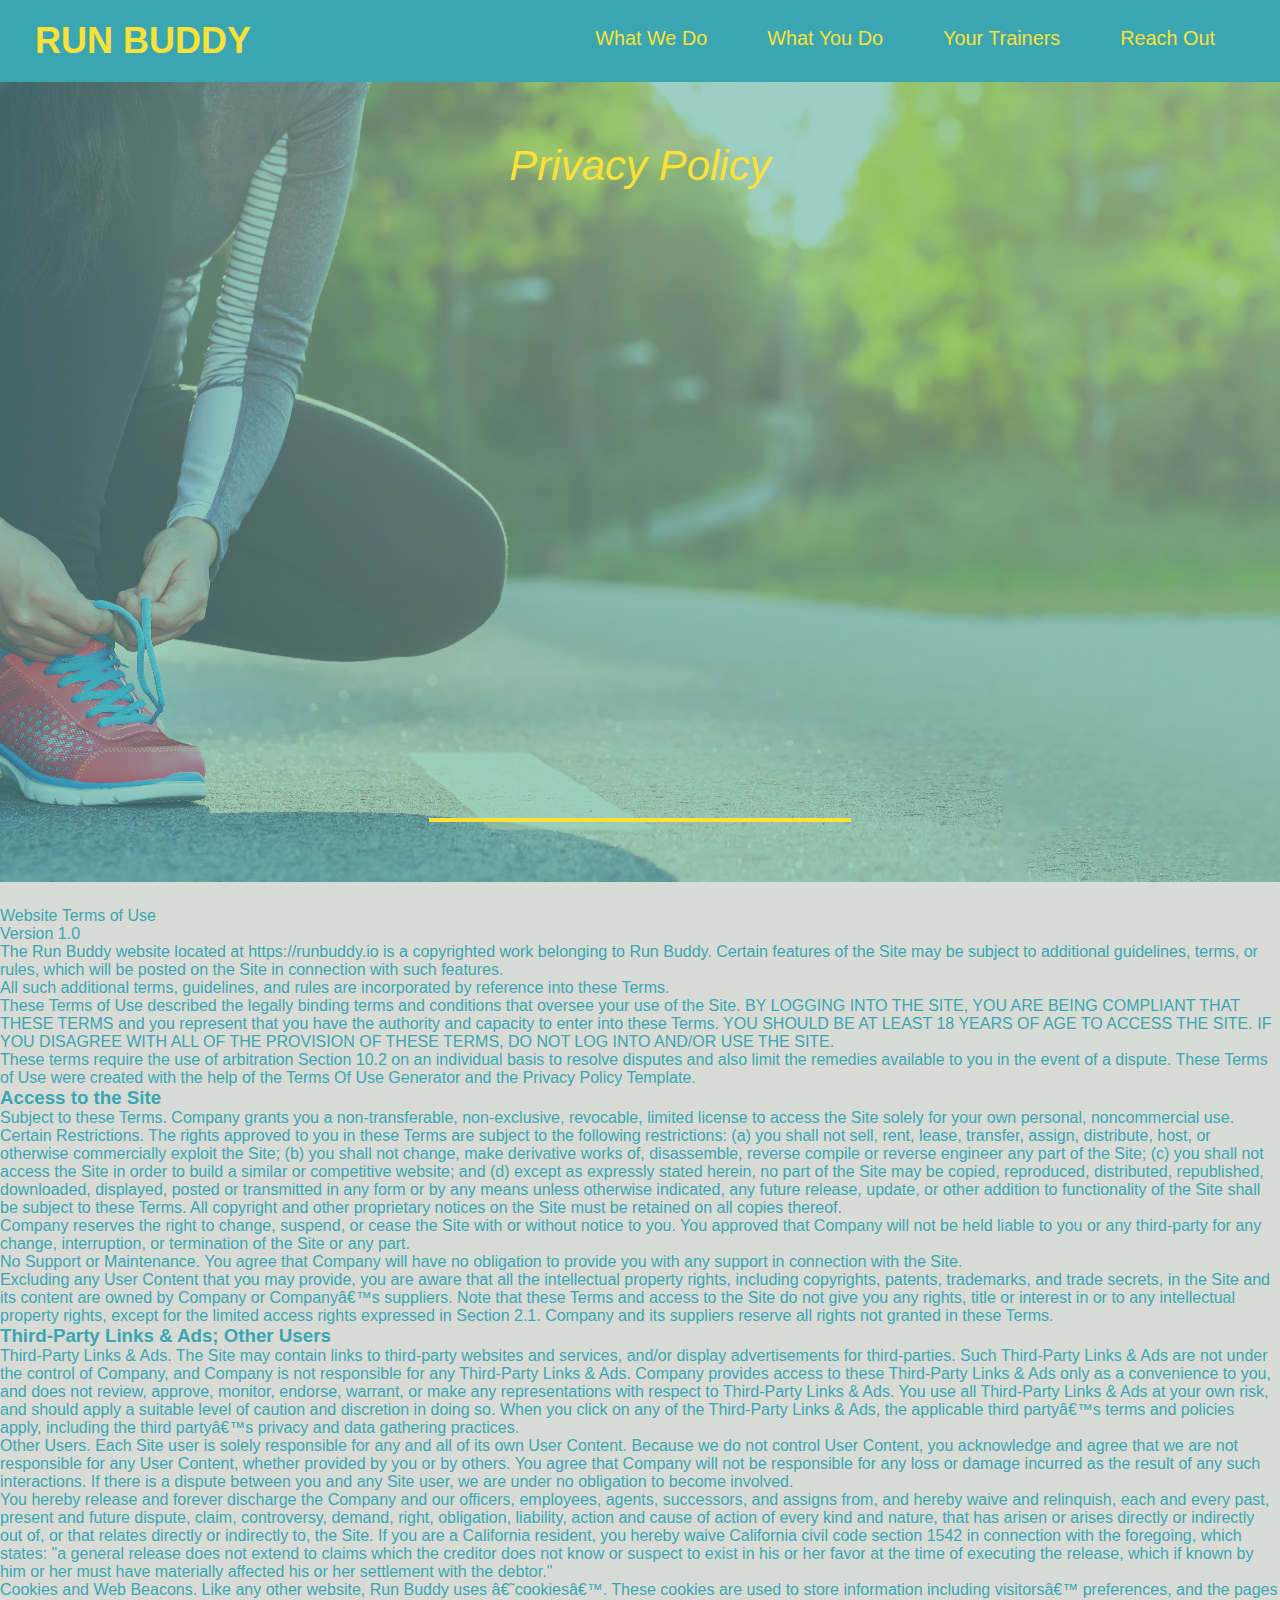
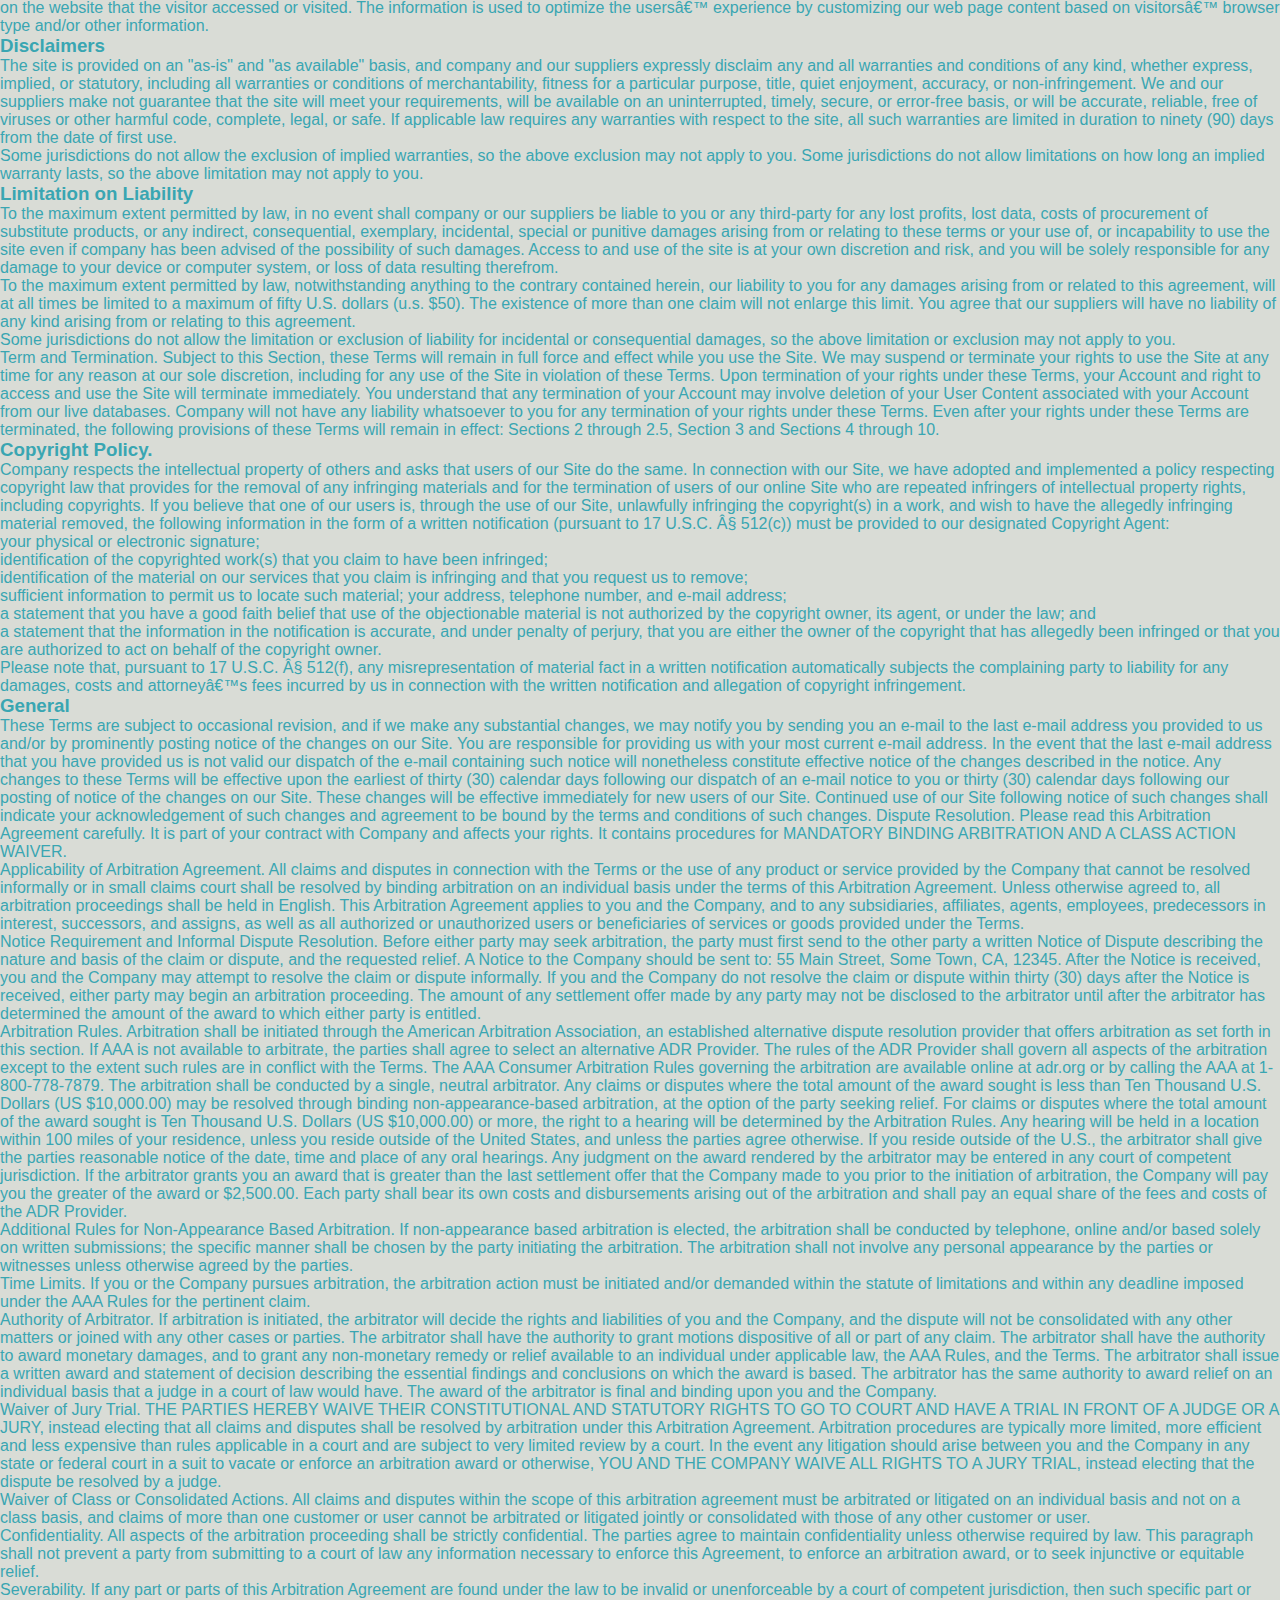
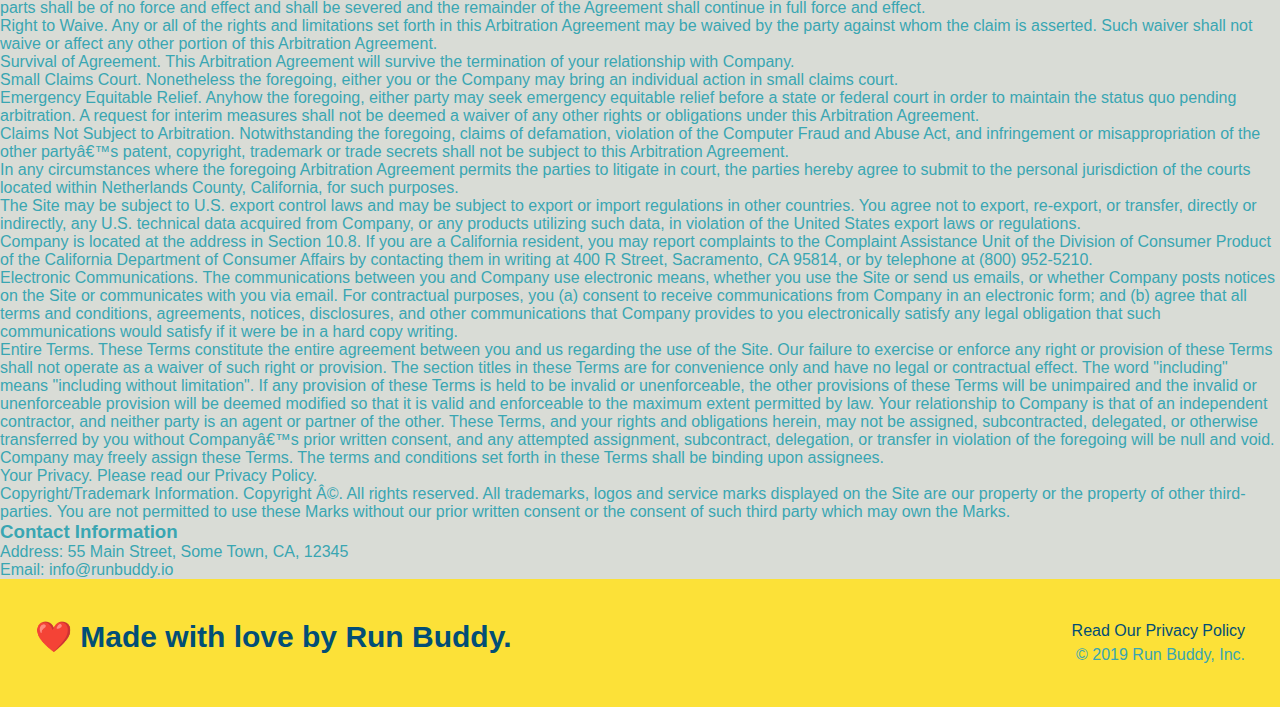
==== commit 5e4d8f83: "Merge pull request #1 from Jrvillena/develop" ====
--- a/private-policy.html
+++ b/private-policy.html
@@ -1,7 +1,6 @@
 <!DOCTYPE html>
 <html lang="en">
   <head>
-    <meta name="viewport" content="width=device-width, initial-scale=1.0" />
     <meta charset="UTF-8" />
     <link rel="stylesheet" href="./assets/css/style.css" />
     <title>Privacy Policy - Run Buddy</title>
--- a/assets/css/style.css
+++ b/assets/css/style.css
@@ -1,32 +1,30 @@
 * {
-  box-sizing: border-box;
   margin: 0;
   padding: 0;
+  box-sizing: border-box;
 }
 
 body {
+  /* more on this crazy alphanumerical value in a minute! */
   color: #39a6b2;
   font-family: Helvetica, Arial, sans-serif;
 }
 
-
-/* HEADER / NAV BAR STYLES START */
-
+/* apply styles to <header> */
 header {
+  display: flex;
   padding: 20px 35px;
   background-color: #39a6b2;
-  display: flex;
   justify-content: space-between;
   flex-wrap: wrap;
 }
 
 header h1 {
   font-weight: bold;
+  font-size: 36px;
+  color: #fce138;
   margin: 0;
-  font-size: 36px;
-  color: #fce138;
-}
-
+}
 header a {
   text-decoration: none;
   color: #fce138;
@@ -35,7 +33,6 @@
 header nav {
   margin: 7px 0;
 }
-
 header nav ul {
   display: flex;
   flex-wrap: wrap;
@@ -45,24 +42,18 @@
 }
 
 header nav ul li a {
-  padding: 10px 15px;
+  margin: 0 30px;
   font-weight: lighter;
   font-size: 1.55vw;
 }
 
-
-/* HEADER / NAVBAR STYLES END */
-
-
-
-/* FOOTER STYLES START */
 footer {
   background: #fce138;
+  width: 100%;
   padding: 40px 35px;
   display: flex;
   justify-content: space-between;
   flex-wrap: wrap;
-  width: 100%;
 }
 
 footer h2 {
@@ -79,14 +70,12 @@
 footer a {
   color: #024e76;
 }
-/* END FOOTER STYLES */
-
-/* STYLE ALL SECTION TAGS */
+
 section {
   padding: 60px;
 }
 
-/* HERO STYLES START */
+/* Hero Style Start */
 .hero {
   background-image: url('../images/hero-bg.jpeg');
   background-size: cover;
@@ -94,31 +83,28 @@
   display: flex;
   justify-content: center;
   flex-wrap: wrap;
-  align-items: flex-start;
-}
-
+
+}
+/* Hero Style End */
+
+.hero-form {
+  border: 3px solid #024e76;
+  background-color: #fce138;
+  padding: 20px;
+  color: #024e76;
+}
 .hero-cta {
   width: 35%;
   text-align: right;
   margin: 3.5%;
   color: #fff;
   font-size: 18px;
-  line-height: 1.2;
-}
-
+  line-height: 1.3;
+}
 .hero-cta h2 {
   font-style: italic;
   font-size: 55px;
   color: #fce138;
-}
-
-.hero-form {
-  border: 3px solid #024e76;
-  background-color: #fce138;
-  padding: 20px;
-  color: #024e76;
-  width: 40%;
-  margin: 3.5%;
 }
 
 .hero-form h3 {
@@ -136,7 +122,7 @@
   font-size: 16px;
   color: #024e76;
   width: 100%;
-  margin-bottom: 15px; 
+  margin-bottom: 15px;
 }
 
 .hero-form label {
@@ -149,140 +135,317 @@
   border: none;
   padding: 10px 20px;
   font-size: 16px;
-} 
-/* HERO STYLES END */
-
-
-/* SECTION TITLE STYLES START */
-.section-title {
-  font-size: 48px;
-  border-bottom: 3px solid;
-  color: #024e76;
-  padding-bottom: 20px;
+}
+* {
+    box-sizing: border-box;
+    padding: 0;
+    margin: 0;
+}
+
+body {
+    background-color: #d9dcd6;
+}
+
+.header {
+    padding: 20px;
+    font-family: 'Trebuchet MS', 'Lucida Sans Unicode', 'Lucida Grande', 'Lucida Sans', Arial, sans-serif;
+    background-color: #2a607c;
+    color: #ffffff;
+}
+
+.header h1 {
+    display: inline-block;
+    font-size: 48px;
+}
+
+.header h1 .seo {
+    color: #d9dcd6;
+}
+
+.header div {
+    padding-top: 15px;
+    margin-right: 20px;
+    float: right;
+    font-family: 'Gill Sans', 'Gill Sans MT', Calibri, 'Trebuchet MS', sans-serif;
+    font-size: 20px;
+}
+
+.header div ul {
+    list-style-type: none;
+}
+
+.header div ul li {
+    display: inline-block;
+    margin-left: 25px;
+}
+
+a {
+    color: #ffffff;
+    text-decoration: none;
+}
+
+p {
+    font-size: 16px;
+}
+
+.hero {
+    height: 800px;
+    width: 100%;
+    margin-bottom: 25px;
+    background-image: url("../images/hero-bg.jpeg");
+    background-size: cover;
+    background-position: center;
+}
+
+.float-left {
+    float: left;
+    margin-right: 25px;
+}
+
+.float-right {
+    float: right;
+    margin-left: 25px;
+}
+
+.content {
+    width: 75%;
+    display: inline-block;
+    margin-left: 20px;
+}
+
+.benefits {
+    margin-right: 20px;
+    padding: 20px;
+    clear: both;
+    float: right;
+    width: 20%;
+    height: 100%;
+    font-family: 'Gill Sans', 'Gill Sans MT', Calibri, 'Trebuchet MS', sans-serif;
+    background-color: #2589bd;
+}
+
+.benefit-lead {
+    margin-bottom: 32px;
+    color: #ffffff;
+}
+
+.benefit-brand {
+    margin-bottom: 32px;
+    color: #ffffff;
+}
+
+.benefit-cost {
+    margin-bottom: 32px;
+    color: #ffffff;
+}
+
+.benefit-lead h3 {
+    margin-bottom: 10px;
+    text-align: center;
+}
+
+.benefit-brand h3 {
+    margin-bottom: 10px;
+    text-align: center;
+}
+
+.benefit-cost h3 {
+    margin-bottom: 10px;
+    text-align: center;
+}
+
+.benefit-lead img {
+    display: block;
+    margin: 10px auto;
+    max-width: 150px;
+}
+
+.benefit-brand img {
+    display: block;
+    margin: 10px auto;
+    max-width: 150px;
+}
+
+.benefit-cost img {
+    display: block;
+    margin: 10px auto;
+    max-width: 150px;
+}
+
+.search-engine-optimization {
+    margin-bottom: 20px;
+    padding: 50px;
+    height: 300px;
+    font-family: 'Gill Sans', 'Gill Sans MT', Calibri, 'Trebuchet MS', sans-serif;
+    background-color: #0072bb;
+    color: #ffffff;
+}
+
+.online-reputation-management {
+    margin-bottom: 20px;
+    padding: 50px;
+    height: 300px;
+    font-family: 'Gill Sans', 'Gill Sans MT', Calibri, 'Trebuchet MS', sans-serif;
+    background-color: #0072bb;
+    color: #ffffff;
+}
+
+.social-media-marketing {
+    margin-bottom: 20px;
+    padding: 50px;
+    height: 300px;
+    font-family: 'Gill Sans', 'Gill Sans MT', Calibri, 'Trebuchet MS', sans-serif;
+    background-color: #0072bb;
+    color: #ffffff;
+}
+
+.search-engine-optimization img {
+    max-height: 200px;
+}
+
+.online-reputation-management img {
+    max-height: 200px;
+}
+
+.social-media-marketing img {
+    max-height: 200px;
+}
+
+.search-engine-optimization h2 {
+    margin-bottom: 20px;
+    font-size: 36px;
+}
+
+.online-reputation-management h2 {
+    margin-bottom: 20px;
+    font-size: 36px;
+}
+
+.social-media-marketing h2 {
+    margin-bottom: 20px;
+    font-size: 36px;
+}
+
+.footer {
+    padding: 30px;
+    clear: both;
+    font-family: 'Trebuchet MS', 'Lucida Sans Unicode', 'Lucida Grande', 'Lucida Sans', Arial, sans-serif;
+    text-align: center;
+}
+
+.footer h2 {
+    font-size: 20px;
+}
+
+.intro {
   text-align: center;
-  margin: 0 auto 35px auto;
-  width: 50%;
-}
-
-.primary-border {
-  border-color: #fce138;
-}
-
-.secondary-border {
-  border-color: #39a6b2;
-}
-/* SECTION TITLE STYLES END */
-
-/* WHAT WE DO STYLES */
+}
 
 .intro p {
   line-height: 1.7;
   color: #39a6b2;
   width: 80%;
+  font-size: 20px;
   margin: 0 auto;
-  font-size: 20px;
+}
+
+.steps {
   text-align: center;
-}
-/* WHAT YOU DO STYLES END */
-
-
-/* WHAT YOU DO STYLES START */
-.steps { 
   background: #fce138;
 }
 
-.step {
-  margin: 50px auto;
-  padding-bottom: 50px;
-  width: 80%;
-  border-bottom: 1px solid #39a6b2;
-  display: flex;
-  flex-wrap: wrap;
-  align-items: center;
-  justify-content: space-between;
-}
-
-.step h3 {
+.steps div {
+  margin-bottom: 80px;
+}
+
+.steps img {
+  width: 15%;
+  margin: 10px 0;
+}
+
+.steps h3 {
   color: #024e76;
   font-size: 46px;
-  flex: 1 30%;
-}
-
-.step-info {
-  flex: 2 70%;
-  display: flex;
-  flex-wrap: wrap;
-  align-items: center;
-}
-
-.step-img {
-  flex: 1 12%;
-  margin-right: 20px;
-}
-
-.step-img img {
-  max-width: 100%;
-}
-
-.step-text {
-  flex: 12;
-}
-
-.step-text p {
+  margin-top: 10px;
+}
+
+.steps p {
   color: #39a6b2;
-  font-size: 18px;
-}
-
-.step-text h4 {
-  font-size: 26px;
-  line-height: 1.5;
-  color: #024e76;
-}
-
-/* WHAT YOU DO STYLES END */
-
-/* MEET THE TRAINERS START */
+  font-size: 23px;
+}
+
+.steps span {
+  font-size: 38px;
+}
+
+.section-title {
+  font-size: 55px;
+  display: inline-block;
+  padding: 0 100px 20px 100px;
+  border-bottom: 3px solid;
+  margin-bottom: 35px;
+  color: #024e76;
+}
+
+.primary-border {
+  border-color: #fce138;
+}
+
+.secondary-border {
+  border-color: #39a6b2;
+}
+
 .trainers {
-  width: 100%;
-  margin: 0 auto;
-  display: flex;
-  flex-wrap: wrap;
-  justify-content: space-around;
+  text-align: center;
 }
 
 .trainer {
-  margin: 20px;
-  flex: 1;
+  width: 900px;
+  margin: 0 auto 30px auto;
   background: #024e76;
   color: #fce138;
+  overflow: auto;
 }
 
 .trainer img {
-  width: 100%;
+  width: 35%;
+  float: left;
 }
 
 .trainer-bio {
-  padding: 25px;
-  line-height: 1.3;
+  padding: 35px;
+  float: left;
+  width: 65%;
 }
 
 .trainer-bio h3 {
-  font-size: 28px;
+  font-size: 32px;
+  margin-bottom: 8px;
 }
 
 .trainer-bio h4 {
   font-weight: lighter;
-  font-size: 22px;
-  margin-bottom: 15px;
+  font-size: 26px;
+  margin-bottom: 25px;
 }
 
 .trainer-bio p {
   font-size: 17px;
-}
-/* TRAINER STYLES END */
+  line-height: 1.3;
+}
+
+.text-left {
+  text-align: left;
+}
+
+.text-right {
+  text-align: right;
+}
 
 /* REACH OUT STYLES START */
+
 .contact {
+  text-align: center;
   background: #024e76;
 }
 
@@ -290,22 +453,17 @@
   color: #fce138;
 }
 
-.contact-info {
-  display: flex;
-  justify-content: space-between;
-  flex-wrap: wrap;
-}
-
-.contact-info > * {
-  flex: 1;
-  margin: 15px;
-}
-
 .contact-info iframe {
+  width: 400px;
   height: 400px;
 }
 
 .contact-info div {
+  width: 410px;
+  display: inline-block;
+  vertical-align: top;
+  text-align: left;
+  margin: 30px 0 0 60px;
   color: white;
 }
 
@@ -314,53 +472,52 @@
   font-size: 32px;
 }
 
-.contact-info p, .contact-info address {
+.contact-info p,
+.contact-info address {
   margin: 20px 0;
   line-height: 1.5;
+  font-size: 20px;
+  font-style: normal;
+}
+
+.contact-info a {
+  color: #fce138;
+}
+
+/* REACH OUT STYLES END */
+
+.page-title {
+  color: #fce138;
+  display: inline-block;
+  border-bottom: 4px solid #fce138;
+  padding: 0 80px 15px 80px;
+  font-weight: normal;
+  font-size: 42px;
+  font-style: italic;
+}
+
+.secondary-content {
+  width: 80%;
+  margin: 0 auto;
+  color: #024e76;
+}
+
+.secondary-content h3 {
+  font-size: 25px;
+  margin: 20px 0;
+}
+
+.secondary-content p {
   font-size: 16px;
-  font-style: normal;
-}
-
-.contact-form input, .contact-form textarea {
-  border: 1px solid #024e76;
-  display: block;
-  padding: 7px 15px;
-  font-size: 16px;
-  color: #024e76;
-  width: 100%;
-  margin-bottom: 15px;
-  margin-top: 5px;
-}
-
-.contact-form button {
-  width: 100%;
-  border: none;
-  background: #fce138;
-  color: #024e76;
-  text-align: center;
-  padding: 15px 0;
-  font-size: 16px;
-}
-
-.contact-info a {
-  color: #fce138;
-}
-
-
-/* REACH OUT STYLES END */
-
-/* UTILITIES */
-.text-left {
-  text-align: left;
-}
-
-.text-right {
-  text-align: right;
-}
-
-.flex-row {
-  display: flex;
-}
-@media screen and (max-width: 980px) {
-
-} +  line-height: 1.5;
+  margin: 20px 0;
+}
+
+.secondary-content ul {
+  margin: 15px 20px;
+}
+
+.secondary-content li {
+  color: #39a6b2;
+  margin: 10px 0;
+}
